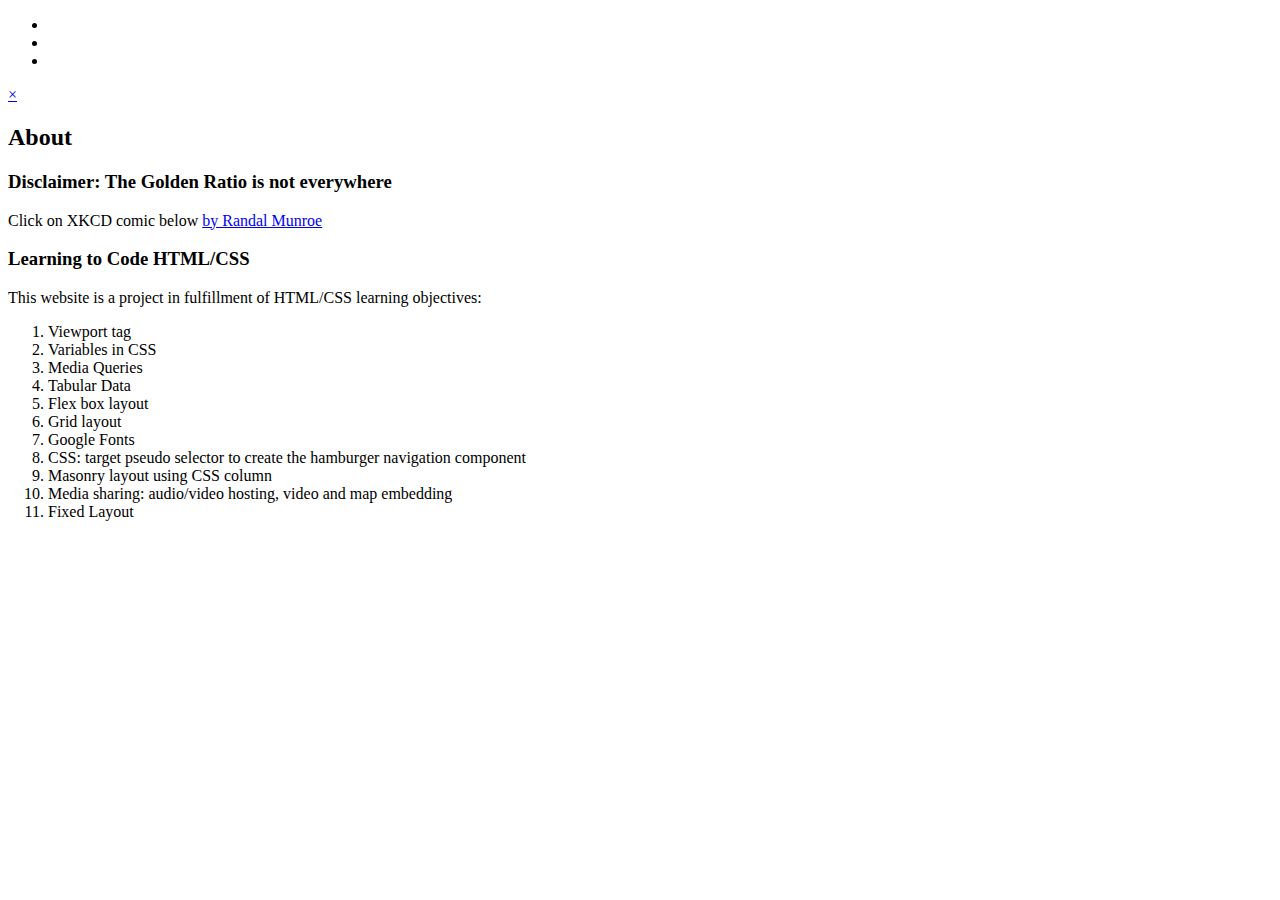
==== about.html @ a3bd2a18 "add first 5" ====
<!DOCTYPE html>
<html lang="en">

<head>
    <meta charset="UTF-8">
     <title>Golden Ratio: About</title>
     <meta name="viewport" content="width=device-width, initial-scale=1.0">
<meta http-equiv="X-UA-Compatible" content="ie=edge">

    <link href="https://fonts.googleapis.com/css?family=Montserrat%7CUbuntu" rel="stylesheet">
    <link rel="stylesheet" href="https://use.fontawesome.com/releases/v5.6.3/css/all.css"
        integrity="sha384-UHRtZLI+pbxtHCWp1t77Bi1L4ZtiqrqD80Kn4Z8NTSRyMA2Fd33n5dQ8lWUE00s/" crossorigin="anonymous">

    <link rel="stylesheet" href="css/style.css">
    <link rel="icon" type="image/png" href="images/phi_640.png">
</head>

<body>
    <ul class="icon-bar">
        <li>
            <a target="_blank" href="https://www.facebook.com" class="facebook"><i class="fab fa-facebook"></i></a>
            </li>
            <li>
                <a target="_blank" href="https://www.twitter.com" class="twitter"><i class="fab fa-twitter"></i></a>
            </li>
            <li>
                <a target="_blank" href="https://www.github.com/JojoQwertey" class="github"><i class="fab fa-github"></i></a>
          </li>
    </ul>


    <header class="header">
        <!-- TODO add hamburger and brand to all headers -->
    </header>

    <nav id="nav">
        <a class="toggle close" href="#">×</a>
        <ul>
            <!-- TODO add list items with navigation and set current page active -->
        </ul>
    </nav>


    <section role="main">
        <h2>About</h2>
        <h3>Disclaimer: The Golden Ratio is not everywhere</h3>
        <p>Click on XKCD comic below <a href="https://www.xkcd.com/1488/" target="_blank"> by Randal Munroe</a> </p>
        <!-- TODO add the xkcd clickable comic in a container -->
      

        <h3>Learning to Code HTML/CSS</h3>
        <p>This website is a project in fulfillment of HTML/CSS learning objectives:</p>
        <!-- TODO add learning-objectives class to the ordered list -->
        <ol>
            <li>
                Viewport tag
            </li>
            <li>
                Variables in CSS
            </li>
            <li>
                Media Queries
            </li>
            <li>
                Tabular Data
            </li>
            <li>
                Flex box layout
            </li>
            <li>
                Grid layout
            </li>
            <li>
                Google Fonts
            </li>
            <li>
                CSS: target pseudo selector to create the hamburger navigation component
            </li>
            <li>
                Masonry layout using CSS column
            </li>
            <li>
                Media sharing: audio/video hosting, video and map embedding
            </li>
            <li>
                Fixed Layout
            </li>
        </ol>
    </section>



    <footer>
        <!-- TODO add footer contents -->
    </footer>

</body>

</html>
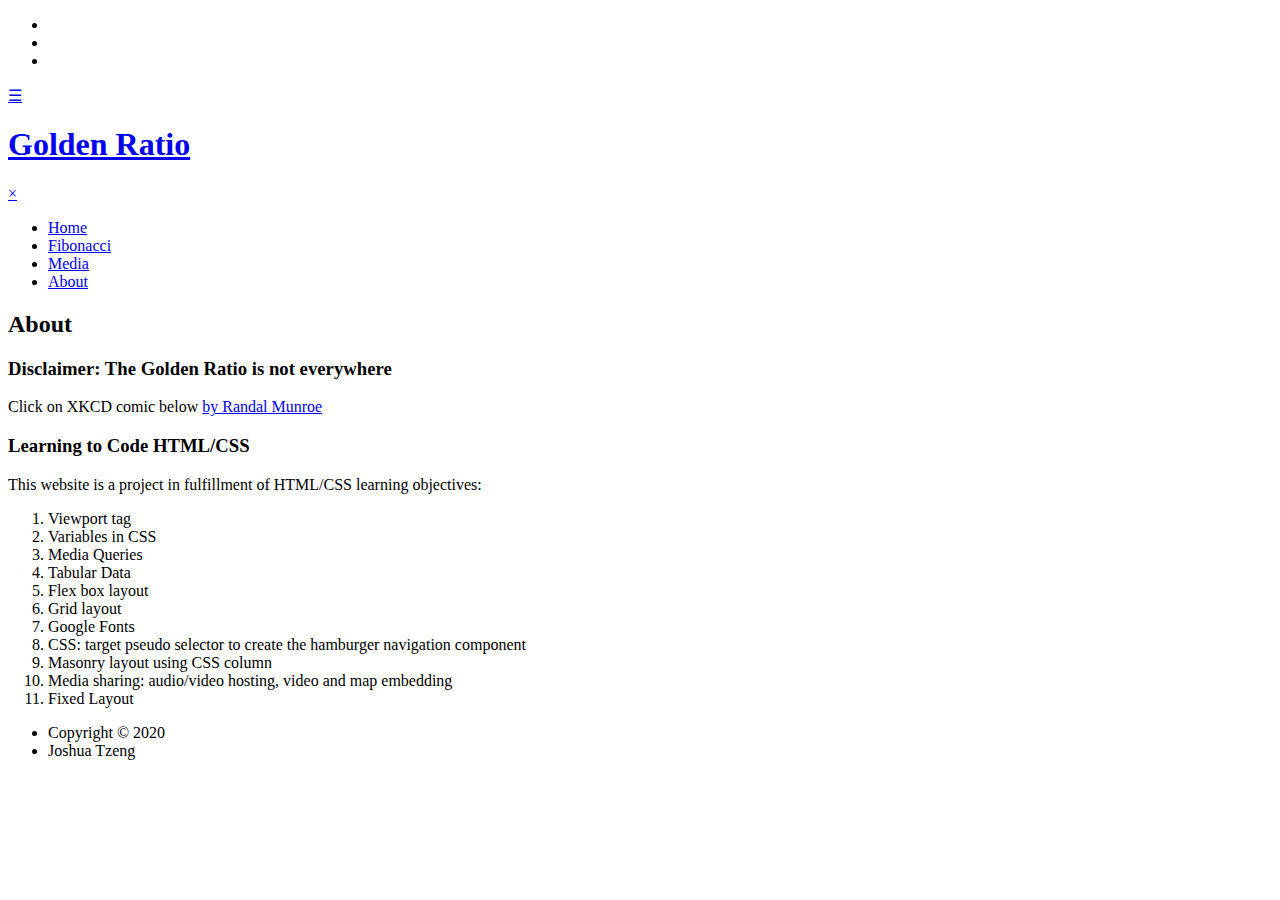
==== commit 1b8cea33: "through 7" ====
--- a/about.html
+++ b/about.html
@@ -30,13 +30,25 @@
 
 
     <header class="header">
-        <!-- TODO add hamburger and brand to all headers -->
+        <a class="toggle open" href="#nav">&#9776;</a>
+        <h1 class="brand"><a href="./index.html">Golden Ratio</a></h1>
     </header>
 
     <nav id="nav">
         <a class="toggle close" href="#">×</a>
         <ul>
-            <!-- TODO add list items with navigation and set current page active -->
+            <li>
+                <a href="#">Home</a>
+              </li>
+              <li>
+                  <a href="fibonacci.html">Fibonacci</a>
+              </li>
+              <li>
+                  <a href="media.html">Media</a>
+              </li>
+              <li class="active">
+                  <a href="about.html">About</a>
+              </li>
         </ul>
     </nav>
 
@@ -91,7 +103,10 @@
 
 
     <footer>
-        <!-- TODO add footer contents -->
+        <ul class="copyright">
+            <li>Copyright &copy; 2020</li>
+            <li> Joshua Tzeng </li>
+          </ul>
     </footer>
 
 </body>
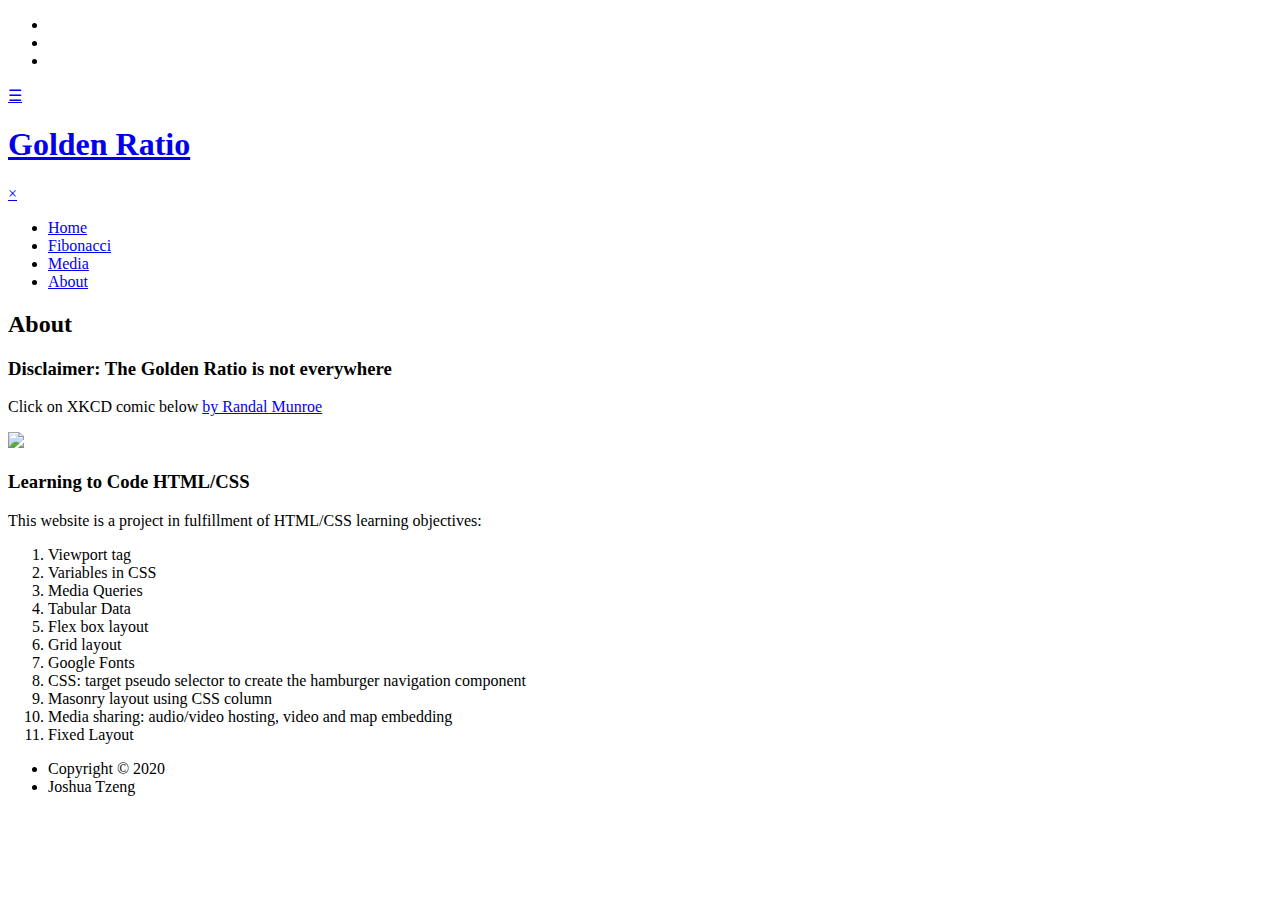
==== commit f0ba2da8: "finish html" ====
--- a/about.html
+++ b/about.html
@@ -28,7 +28,7 @@
           </li>
     </ul>
 
-
+<div class="single-col-container">
     <header class="header">
         <a class="toggle open" href="#nav">&#9776;</a>
         <h1 class="brand"><a href="./index.html">Golden Ratio</a></h1>
@@ -57,12 +57,16 @@
         <h2>About</h2>
         <h3>Disclaimer: The Golden Ratio is not everywhere</h3>
         <p>Click on XKCD comic below <a href="https://www.xkcd.com/1488/" target="_blank"> by Randal Munroe</a> </p>
-        <!-- TODO add the xkcd clickable comic in a container -->
+        <div class="xkcd-container">
+                <a href="https://xkcd.com/spiral/" target="_blank">
+                  <img src="https://imgs.xkcd.com/comics/flowcharts.png" />
+                </a>
+              </div>
       
 
         <h3>Learning to Code HTML/CSS</h3>
         <p>This website is a project in fulfillment of HTML/CSS learning objectives:</p>
-        <!-- TODO add learning-objectives class to the ordered list -->
+        <div class="learning-objectives">
         <ol>
             <li>
                 Viewport tag
@@ -98,6 +102,7 @@
                 Fixed Layout
             </li>
         </ol>
+    </div>
     </section>
 
 
@@ -108,7 +113,7 @@
             <li> Joshua Tzeng </li>
           </ul>
     </footer>
-
+</div>
 </body>
 
 </html>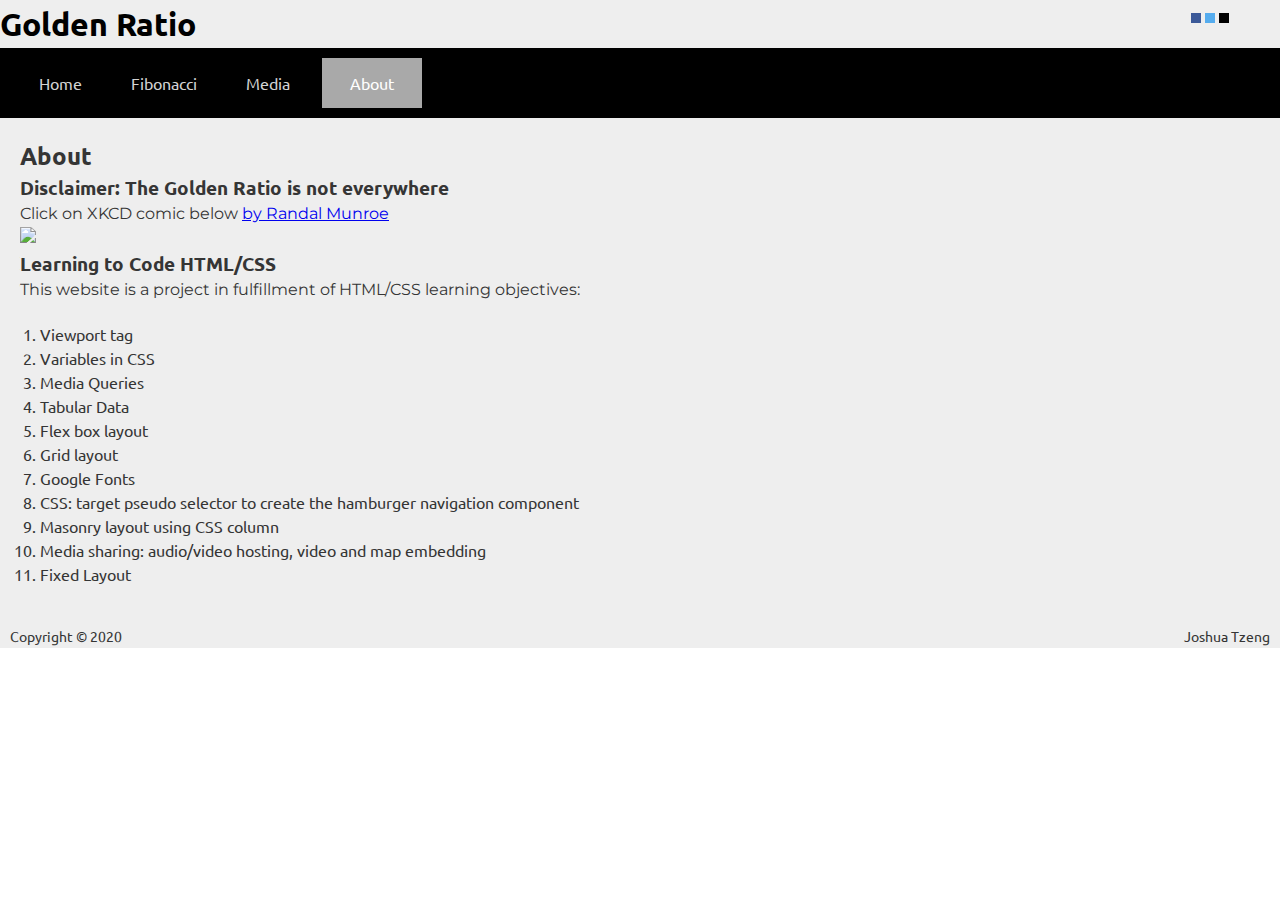
==== commit 9fc7761b: "project 2 broken masonry" ====
--- a/about.html
+++ b/about.html
@@ -38,7 +38,7 @@
         <a class="toggle close" href="#">×</a>
         <ul>
             <li>
-                <a href="#">Home</a>
+                <a href="index.html">Home</a>
               </li>
               <li>
                   <a href="fibonacci.html">Fibonacci</a>
--- a/css/style.css
+++ b/css/style.css
@@ -0,0 +1,403 @@
+* {
+    box-sizing: border-box;
+    margin: 0;
+    padding: 0;
+  }
+  /* variables */
+  :root {
+    --main-bg-color: white;
+    --main-text-color: #353535;
+    --container-bg-color: rgb(238, 238, 238);
+    --nav-bg-color: black;
+    --nav-text-color: lightgray;
+    --nav-hover-color: darkgray;
+    --nav-active: white;
+    --mason-border-color: #999;
+    --brand-color: black;
+    --font-serif-titles: 'Ubuntu', serif;
+    --font-serif-text: 'Montserrat', serif;
+    --container-bg-color: #eeeeee;
+    --masonry-bg-color: #fff;
+    --masonry-link: black;
+    --facebook-bg: #3B5998;
+    --twitter-bg: #55ACEE;
+    --github-bg: #000;
+    --icon-hover: goldenrod;
+    --icon-color: white;
+    --credit-hover-color: white;
+    --credit-hover-bg: black;
+    --calc-table-border: #ddd;
+    --math-color: white;
+    --math-bg-color: black;
+  }
+  /* font application */
+  h1,
+h2,
+h3,
+h4,
+h5,
+h6,
+footer,
+h1 a,
+li a {
+  font-family: var(--font-serif-titles);
+}
+figcaption {
+  font-family: var(--font-serif-titles);
+  font-size: .7rem
+}
+p {
+  font-family: var(--font-serif-text);
+}
+/* brand */
+.brand a {
+    color: var(--brand-color);
+    text-decoration: none;
+  }
+  /* layout */
+  .container {
+    display: grid;
+    grid-template-columns: 1fr;
+    grid-gap: 5px;
+  }
+
+  .single-col-container>*,
+.container>* {
+  color: var(--main-text-color);
+  line-height: 1.5;
+  background: var(--container-bg-color);
+}
+
+.single-col-container nav,
+.container nav {
+  padding: 10px;
+}
+
+.container>aside,
+section {
+  padding: 20px;
+}
+
+footer {
+  padding: 0 10px;
+}
+/* nav styles */
+.single-col-container nav,
+.container nav {
+  background-color: var(--nav-bg-color);
+}
+
+nav ul {
+  list-style: none;
+  margin: 0;
+  padding: 0;
+}
+
+nav a {
+  color: var(--nav-text-color);
+  text-decoration: none;
+}
+
+nav a:hover {
+  text-decoration: none;
+}
+
+a.toggle {
+  text-decoration: none;
+}
+
+nav .active {
+  background-color: var(--nav-hover-color);
+  height: 50px;
+  line-height: 50px;
+}
+
+nav li {
+  text-align: center;
+}
+
+nav .active a {
+  color: var(--nav-active);
+}
+/* media queries */
+@media only screen and (min-width: 600px) {
+
+    /* grid */
+    .single-col-container,
+    .container {
+      grid-template-columns: repeat(4, 1fr);
+    }
+  
+    /* specific item styles */
+    .single-col-container,
+    .container header,
+    .container nav,
+    .container footer {
+      grid-column: span 4;
+    }
+  
+    .container section {
+      grid-column: span 3;
+    }
+  
+    /* nav styles */
+    nav ul li {
+      display: inline-block;
+      width: 100px;
+  
+    }
+  
+    /* hide toggle */
+    .toggle {
+      display: none;
+    }
+  
+    .header {
+      width: 100%;
+      height: auto;
+      background-image: url("../images/fibonacci-numbers.png");
+      background-repeat: no-repeat;
+      background-size: 100% 100%;
+    }
+  
+  }
+/* hamburger nav */
+  @media only screen and (max-width: 599px) {
+
+    #nav {
+      transition: transform .3s ease-in-out;
+      top: 0;
+      bottom: 0;
+      position: fixed;
+      width: 300px;
+      right: -340px;
+    }
+  
+    #nav:target {
+      transform: translateX(-340px);
+    }
+  
+    .close {
+      text-align: right;
+      display: block;
+      text-decoration: none;
+      font-size: 3em;
+      position: relative;
+      top: -30px;
+    }
+  
+    .open {
+      text-align: left;
+      color: var(--main-text-color);
+      font-size: 2em;
+      padding-left: 5px;
+    }
+  
+  }
+  /* 10 */
+  .golden-mason img {
+    width: 100%;
+  }
+  
+  .golden-mason article {
+    padding: 20px;
+    border: 1px solid var(--mason-border-color);
+    border-radius: 5px;
+    background-color: var(masonry-bg-color);
+  }
+  
+  .golden-mason a:link,
+  .golden-mason a:visited {
+    color: var(--masonry-link);
+  }
+  
+  .golden-mason h1 {
+    margin-top: 0;
+    margin-left: 0.75rem;
+  }
+  
+  .golden-mason {
+    column-count: 3;
+    columns: 250px;
+    column-gap: 10px;
+  }
+  
+  .golden-mason article {
+    break-inside: avoid-column;
+    margin-bottom: 1rem;
+  }
+  
+  .golden-mason p {
+    font-size: .9rem;
+  }
+  /* aside */
+  aside p {
+    font-size: .9rem;
+  }
+  /* footer */
+  ul.copyright {
+    padding: 0;
+    display: flex;
+    list-style-type: none;
+    justify-content: space-between;
+  }
+  
+  .copyright li {
+    font-size: .9rem;
+  }
+  /* social links */
+  .icon-bar {
+    position: fixed;
+    top: 1%;
+    right: 4%;
+  }
+  
+  icon-bar ul {
+    list-style-type: none;
+  }
+  
+  .icon-bar li {
+    display: inline-block;
+  }
+  
+  .icon-bar a {
+    display: block;
+    text-align: center;
+    padding: 5px;
+    transition: all 0.3s ease;
+    font-size: 20px;
+  }
+  
+  .icon-bar a:hover {
+    background-color: var(--icon-hover);
+  }
+  
+  .facebook {
+    background-color: var(--facebook-bg);
+    color: var(--icon-color)
+  }
+  
+  .twitter {
+    background-color: var(--twitter-bg);
+    color: var(--icon-color);
+  }
+  
+  .github {
+    background-color: var(--github-bg);
+    color: var(--icon-color);
+  }
+
+  /*credits */
+  .credits ul {
+    list-style-type: none;
+    padding: 0;
+  }
+  
+  .credits a {
+    font-size: .7em;
+    text-decoration: none;
+    color: var(--main-text-color);
+  }
+  
+  .credits a:hover {
+    background-color: var(--credit-hover-bg);
+    color: var(--credit-hover-color);
+    cursor: pointer;
+  }
+  /* fib aside */
+  .fib-aside {
+    display: flex;
+    flex-direction: column;
+    align-items: center;
+  }
+  
+  .fib-aside img {
+    width: 180px;
+    height: auto;
+  }
+  /* calc table */
+  .calc-table table {
+    font-family: arial, sans-serif;
+    border-collapse: collapse;
+    border-spacing: 0;
+    width: 100%;
+    border: 1px solid var(--calc-table-border);
+  }
+  
+  .calc-table th,
+  .cacl-table td {
+    border: 1px solid var(--calc-table-border);
+    text-align: left;
+    padding: 8px;
+  }
+  
+  .calc-table tr:nth-child(even) {
+    background-color: var(--calc-table-border);
+  }
+  .calc-table caption {
+    caption-side:top;
+    text-align: left;
+    font-style: italic; 
+  }
+  /* math */
+  .math {
+    margin: 20px auto;
+    padding: 10px 30px;
+    width: 200px;
+    background-color: var(--math-bg-color);
+    color: var(--math-color);
+  }
+  /* iframes */
+  .resp-container {
+    position: relative;
+    overflow: hidden;
+    padding-top: 56.25%;
+  }
+  
+  .resp-iframe {
+    position: absolute;
+    top: 0;
+    left: 0;
+    width: 100%;
+    height: 100%;
+    border: 0;
+  }
+  /* media containers */
+  .frame-container {
+  margin: 0 auto;
+  width: 80%;
+}
+
+.frame-container {
+  text-align: center;
+}
+
+
+.audio-container {
+  display: grid;
+  grid-template-columns: repeat(auto-fill, minmax(300px, 1fr)); /* see notes below */
+
+  background-color: var(--nav-text-color);
+  align-items: center;
+}
+@media only screen and (min-width: 600px) {
+  .audio-container {
+    grid-template-columns: 1fr 1fr;
+  }
+  .audio-container iframe {
+    margin-top: 20px;
+  }
+}
+/* about container */
+.learning-objectives {
+    margin: 20px;
+  }
+  
+  .learning-objectives li {
+    font-family: var(--font-serif-titles);
+  }
+  
+  .xkcd-container img {
+    width: 320px;
+    height: auto;
+  }